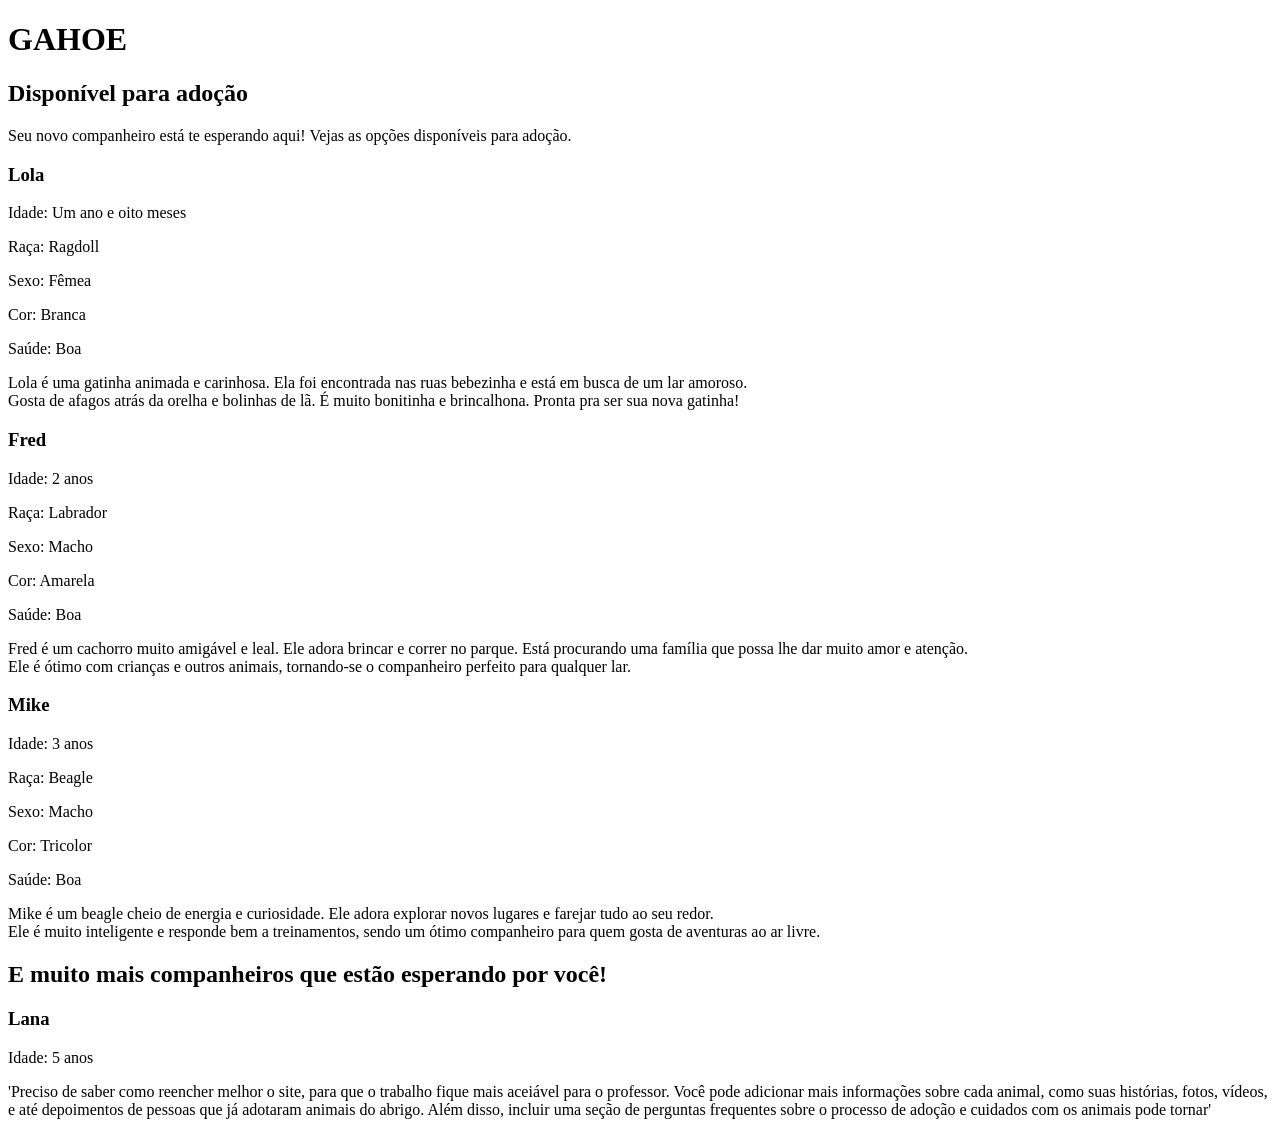
==== pw/trabalhos/trabalho-semestral/gahoe/index.html @ 8f84c9a6 "Alteração do nome do arquivo html para index e criação do arquivo css" ====
<!DOCTYPE html>
<html lang="pt-br">
<head>
    <meta charset="UTF-8">
    <meta name="viewport" content="width=device-width, initial-scale=1.0">
    <title>Document</title>
    
</head>
<body>
    <header>
        <h1>GAHOE</h1>
    </header>

    <h2>Disponível para adoção</h2>
        <p>Seu novo companheiro está te esperando aqui! Vejas as opções disponíveis para adoção.</p>

    <h3>Lola</h3>
        <p>Idade: Um ano e oito meses</p>
        <p>Raça: Ragdoll</p>
        <p>Sexo: Fêmea</p>
        <p>Cor: Branca</p>
        <p>Saúde: Boa</p>
        <p>Lola é uma gatinha animada e carinhosa. Ela foi encontrada nas ruas bebezinha e está em busca de um lar amoroso.<br>
            Gosta de afagos atrás da orelha e bolinhas de lã. É muito bonitinha e brincalhona. Pronta pra ser sua nova gatinha!
    
    <h3>Fred</h3>
        <p>Idade: 2 anos</p>
        <p>Raça: Labrador</p>
        <p>Sexo: Macho</p>
        <p>Cor: Amarela</p>
        <p>Saúde: Boa</p>
        <p>Fred é um cachorro muito amigável e leal. Ele adora brincar e correr no parque. Está procurando uma família que possa lhe dar muito amor e atenção.<br>
            Ele é ótimo com crianças e outros animais, tornando-se o companheiro perfeito para qualquer lar.</p>
    
    <h3>Mike</h3>
        <p>Idade: 3 anos</p>
        <p>Raça: Beagle</p>
        <p>Sexo: Macho</p>
        <p>Cor: Tricolor</p>
        <p>Saúde: Boa</p>
        <p>Mike é um beagle cheio de energia e curiosidade. Ele adora explorar novos lugares e farejar tudo ao seu redor.<br>
            Ele é muito inteligente e responde bem a treinamentos, sendo um ótimo companheiro para quem gosta de aventuras ao ar livre.</p>
        
        <h2>E muito mais companheiros que estão esperando por você!</h2>
    


    <h3>Lana</h3>
            <p>Idade: 5 anos</p>
            
        'Preciso de saber como reencher melhor o site, para que o trabalho fique mais aceiável para o professor. Você pode adicionar mais informações sobre cada animal, como suas histórias, fotos, vídeos, e até depoimentos de pessoas que já adotaram animais do abrigo. Além disso, incluir uma seção de perguntas frequentes sobre o processo de adoção e cuidados com os animais pode tornar'
</body>
</html>
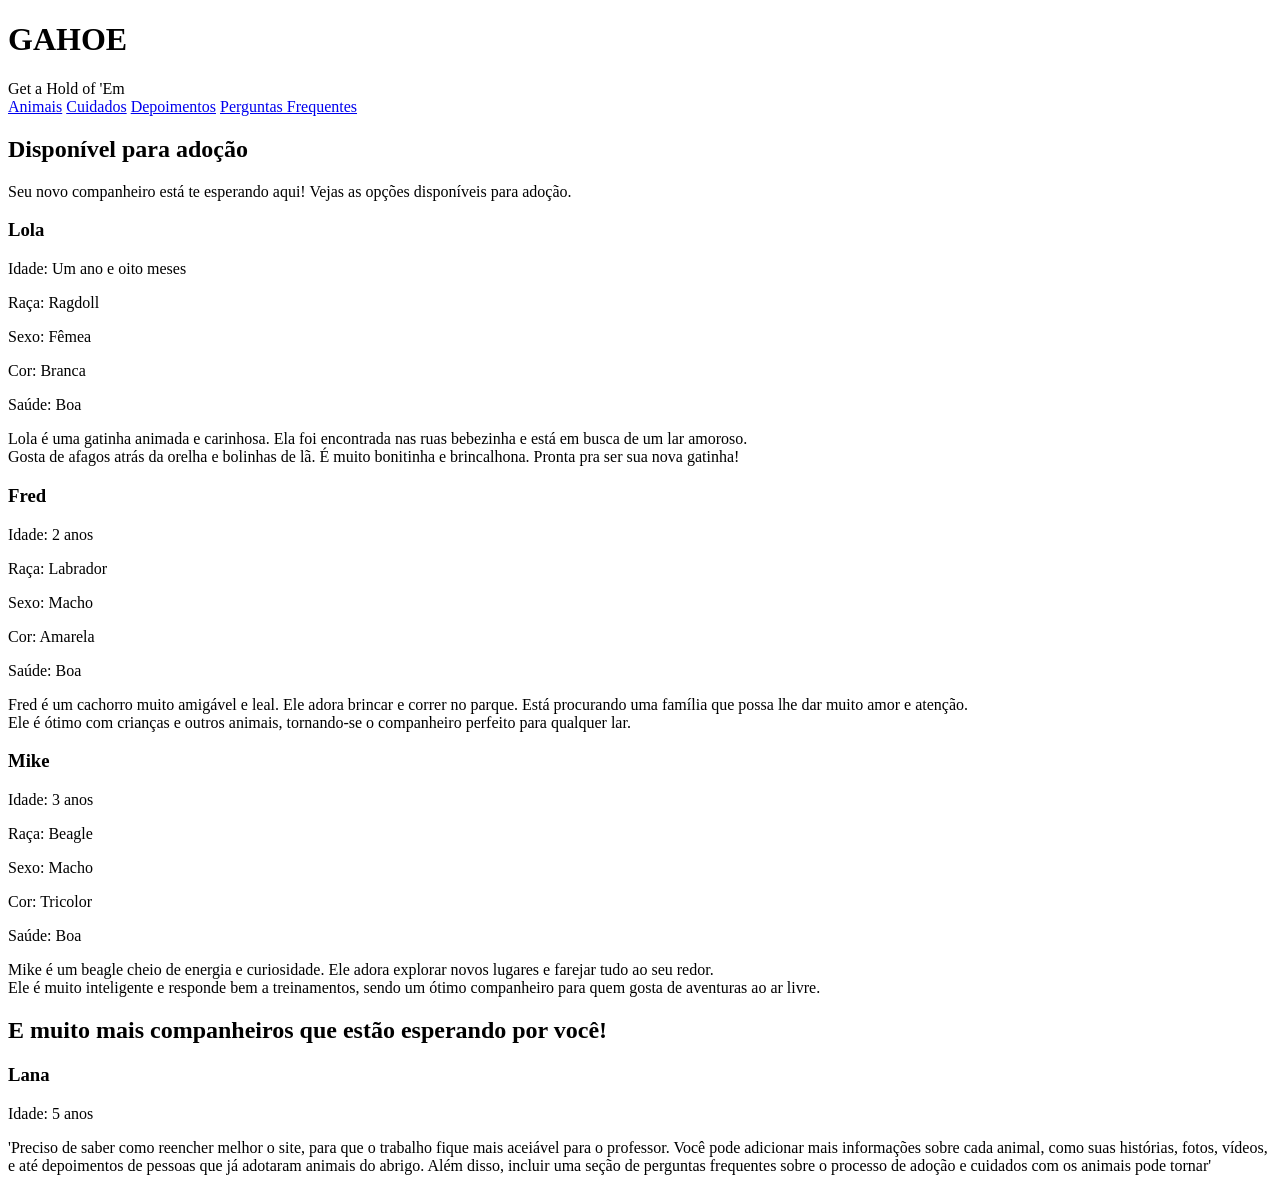
==== commit bd7d67de: "Progresso" ====
--- a/pw/trabalhos/trabalho-semestral/gahoe/index.html
+++ b/pw/trabalhos/trabalho-semestral/gahoe/index.html
@@ -4,15 +4,35 @@
     <meta charset="UTF-8">
     <meta name="viewport" content="width=device-width, initial-scale=1.0">
     <title>Document</title>
-    
+    <link rel="stylesheet" href="style.css">
 </head>
 <body>
-    <header>
-        <h1>GAHOE</h1>
+    <header class = "header">
+        <div class="header-container">
+            <div class="logo">
+                <h1>GAHOE</h1>
+                <span>Get a Hold of 'Em</span>
+            </div>
+            <nav class="menu">
+                <a href="#adocao">Animais</a>
+                <a href="#cuidados">Cuidados</a>
+                <a href="#depoimentos">Depoimentos</a>
+                <a href="#faq">Perguntas Frequentes</a>
+            </nav>
+        </div>
     </header>
 
-    <h2>Disponível para adoção</h2>
-        <p>Seu novo companheiro está te esperando aqui! Vejas as opções disponíveis para adoção.</p>
+        
+    <section class="banner-principal">
+        <div class="container">
+             <h2>Disponível para adoção</h2>
+              <p>Seu novo companheiro está te esperando aqui! Vejas as opções disponíveis para adoção.</p>
+
+        </div>
+    </section>
+
+    
+    
 
     <h3>Lola</h3>
         <p>Idade: Um ano e oito meses</p>
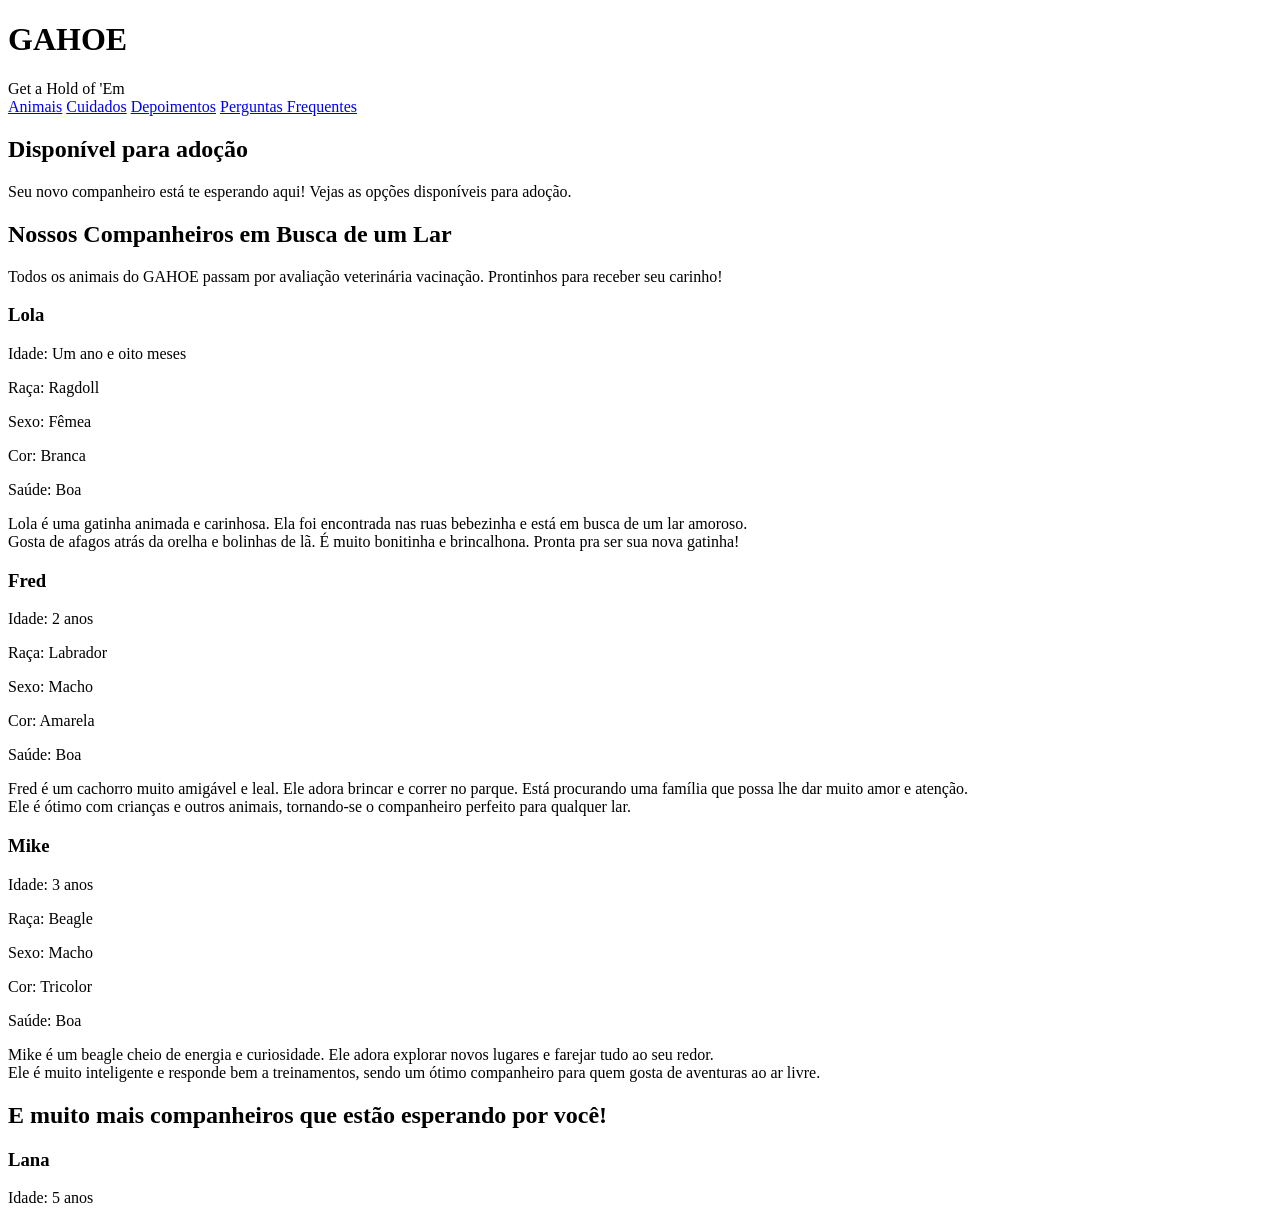
==== commit bdb026ca: "Progresso" ====
--- a/pw/trabalhos/trabalho-semestral/gahoe/index.html
+++ b/pw/trabalhos/trabalho-semestral/gahoe/index.html
@@ -24,7 +24,7 @@
 
         
     <section class="banner-principal">
-        <div class="container">
+        <div class="banner-container">
              <h2>Disponível para adoção</h2>
               <p>Seu novo companheiro está te esperando aqui! Vejas as opções disponíveis para adoção.</p>
 
@@ -32,7 +32,13 @@
     </section>
 
     
-    
+    <main id="adocao" class="container secao">
+        <div class="titulo-secao">
+            <h2>Nossos Companheiros em Busca de um Lar</h2>
+            <p>Todos os animais do GAHOE passam por avaliação veterinária vacinação. Prontinhos para receber seu carinho!</p>
+        </div>
+        
+    </main>
 
     <h3>Lola</h3>
         <p>Idade: Um ano e oito meses</p>
@@ -68,6 +74,5 @@
     <h3>Lana</h3>
             <p>Idade: 5 anos</p>
             
-        'Preciso de saber como reencher melhor o site, para que o trabalho fique mais aceiável para o professor. Você pode adicionar mais informações sobre cada animal, como suas histórias, fotos, vídeos, e até depoimentos de pessoas que já adotaram animais do abrigo. Além disso, incluir uma seção de perguntas frequentes sobre o processo de adoção e cuidados com os animais pode tornar'
 </body>
 </html>
